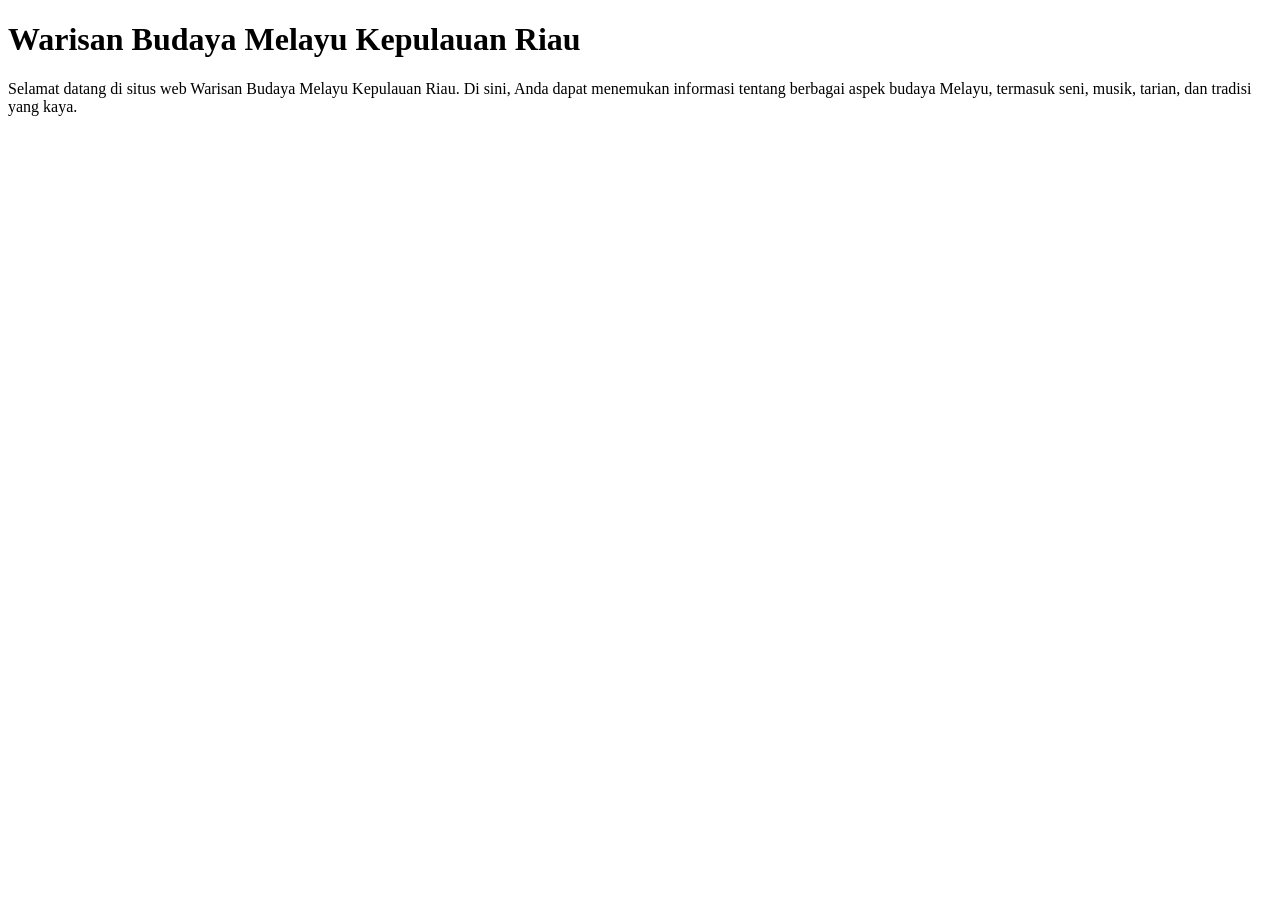
==== index.html @ ef2a59a3 "nambahain index.html" ====
<!DOCTYPE html>
<html lang="id">
<head>
    <meta charset="UTF-8">
    <meta name="viewport" content="width=device-width, initial-scale=1.0">
    <title>Warisan Budaya Melayu</title>
    <link rel="stylesheet" href="css/style.css">
    <script src="js/script.js" defer></script>
</head>
<body>
    <h1>Warisan Budaya Melayu Kepulauan Riau</h1>
    <p>Selamat datang di situs web Warisan Budaya Melayu Kepulauan Riau. Di sini, Anda dapat menemukan informasi tentang berbagai aspek budaya Melayu, termasuk seni, musik, tarian, dan tradisi yang kaya.</p>
</body>
</html>
---- css/style.css ----
/* style utama untuk website Warisan Budaya Melayu */
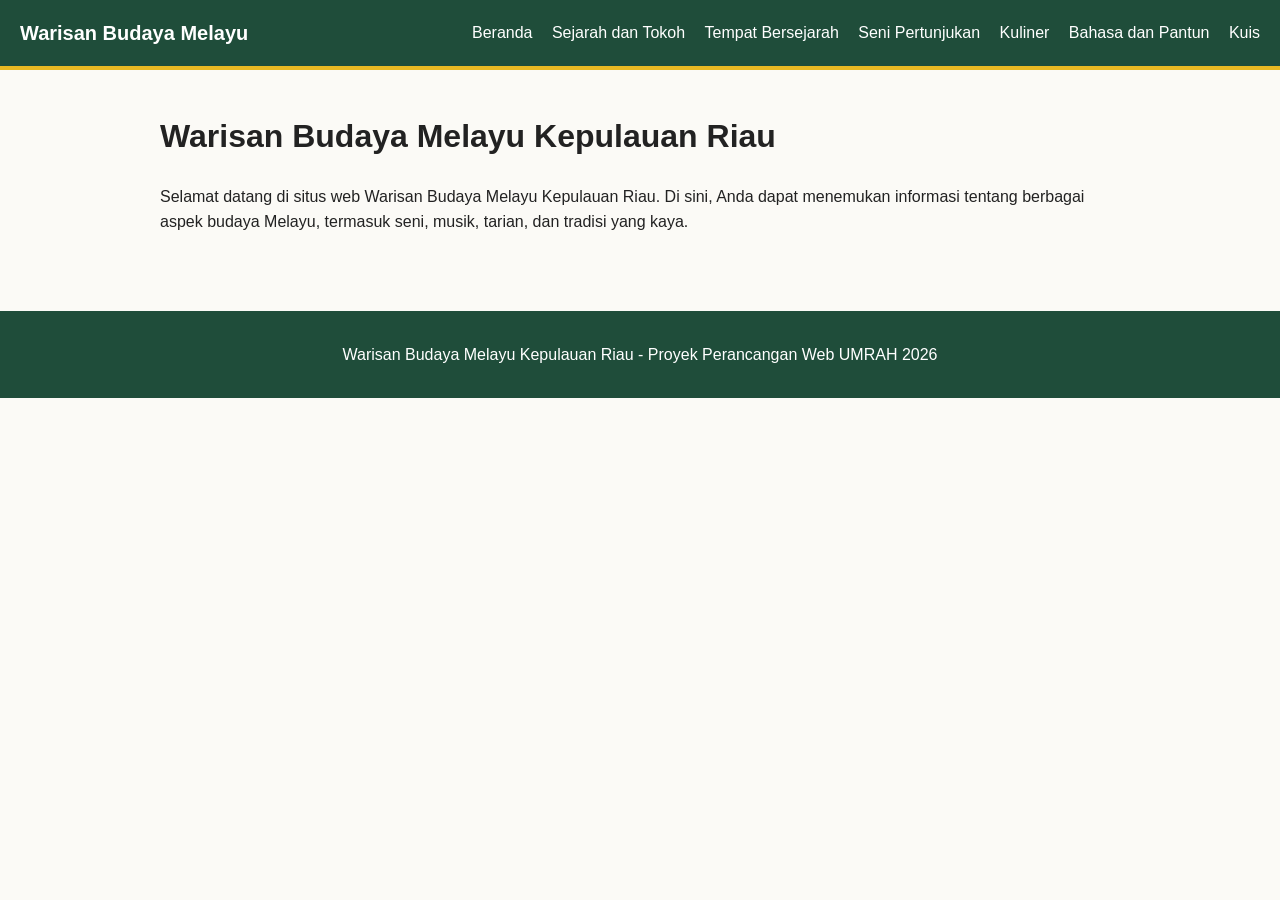
==== commit 3ce8b343: "feat: tambah fondasi template, style global, dan menu hamburger" ====
--- a/index.html
+++ b/index.html
@@ -1,14 +1,39 @@
 <!DOCTYPE html>
 <html lang="id">
 <head>
-    <meta charset="UTF-8">
-    <meta name="viewport" content="width=device-width, initial-scale=1.0">
-    <title>Warisan Budaya Melayu</title>
-    <link rel="stylesheet" href="css/style.css">
-    <script src="js/script.js" defer></script>
+  <meta charset="UTF-8">
+  <meta name="viewport" content="width=device-width, initial-scale=1.0">
+  <title>Warisan Budaya Melayu</title>
+
+  <link rel="stylesheet" href="css/style.css">
+  <!-- <link rel="stylesheet" href="css/beranda.css"> -->
+  <script src="js/script.js" defer></script>
+  <!-- <script src="js/beranda.js" defer></script> -->
 </head>
 <body>
+
+  <header>
+    <a class="logo" href="index.html">Warisan Budaya Melayu</a>
+    <button id="tombol-menu">Menu</button>
+    <nav id="menu">
+      <a href="index.html">Beranda</a>
+      <a href="html/sejarah-tokoh.html">Sejarah dan Tokoh</a>
+      <a href="html/tempat-bersejarah.html">Tempat Bersejarah</a>
+      <a href="html/seni-pertunjukan.html">Seni Pertunjukan</a>
+      <a href="html/kuliner.html">Kuliner</a>
+      <a href="html/bahasa-pantun.html">Bahasa dan Pantun</a>
+      <a href="html/kuis.html">Kuis</a>
+    </nav>
+  </header>
+
+  <main>
     <h1>Warisan Budaya Melayu Kepulauan Riau</h1>
     <p>Selamat datang di situs web Warisan Budaya Melayu Kepulauan Riau. Di sini, Anda dapat menemukan informasi tentang berbagai aspek budaya Melayu, termasuk seni, musik, tarian, dan tradisi yang kaya.</p>
+  </main>
+
+  <footer>
+    <p>Warisan Budaya Melayu Kepulauan Riau - Proyek Perancangan Web UMRAH 2026</p>
+  </footer>
+
 </body>
 </html>
--- a/css/style.css
+++ b/css/style.css
@@ -1 +1,104 @@
-/* style utama untuk website Warisan Budaya Melayu */+/* style utama untuk website Warisan Budaya Melayu */
+
+/* style.css : gaya global (dipakai semua halaman) */
+
+/* Warna utama. Ganti di sini kalau desain sudah final. */
+:root {
+  --warna-utama: #1f4d3a;
+  --warna-aksen: #e8b923;
+  --warna-teks: #222222;
+  --warna-latar: #fbfaf6;
+}
+
+* {
+  box-sizing: border-box;
+}
+
+body {
+  margin: 0;
+  font-family: Arial, sans-serif;
+  line-height: 1.6;
+  color: var(--warna-teks);
+  background-color: var(--warna-latar);
+}
+
+img {
+  max-width: 100%;
+}
+
+main {
+  max-width: 1000px;
+  margin: 0 auto;
+  padding: 20px;
+}
+
+/* Header dan menu */
+header {
+  background-color: var(--warna-utama);
+  padding: 10px 20px;
+  border-bottom: 4px solid var(--warna-aksen);
+}
+
+.logo {
+  color: white;
+  font-size: 20px;
+  font-weight: bold;
+  text-decoration: none;
+}
+
+nav a {
+  display: block;
+  color: white;
+  text-decoration: none;
+  padding: 10px 0;
+}
+
+nav a:hover {
+  color: var(--warna-aksen);
+}
+
+/* Di HP: menu disembunyikan, tampil saat tombol diklik */
+nav {
+  display: none;
+}
+
+nav.terbuka {
+  display: block;
+}
+
+#tombol-menu {
+  float: right;
+  padding: 6px 12px;
+  cursor: pointer;
+}
+
+/* Di layar lebar: menu tampil mendatar, tombol disembunyikan */
+@media (min-width: 800px) {
+  #tombol-menu {
+    display: none;
+  }
+
+  header {
+    display: flex;
+    justify-content: space-between;
+    align-items: center;
+  }
+
+  nav {
+    display: block;
+  }
+
+  nav a {
+    display: inline-block;
+    margin-left: 15px;
+  }
+}
+
+/* Footer */
+footer {
+  background-color: var(--warna-utama);
+  color: white;
+  text-align: center;
+  padding: 15px;
+  margin-top: 40px;
+}
